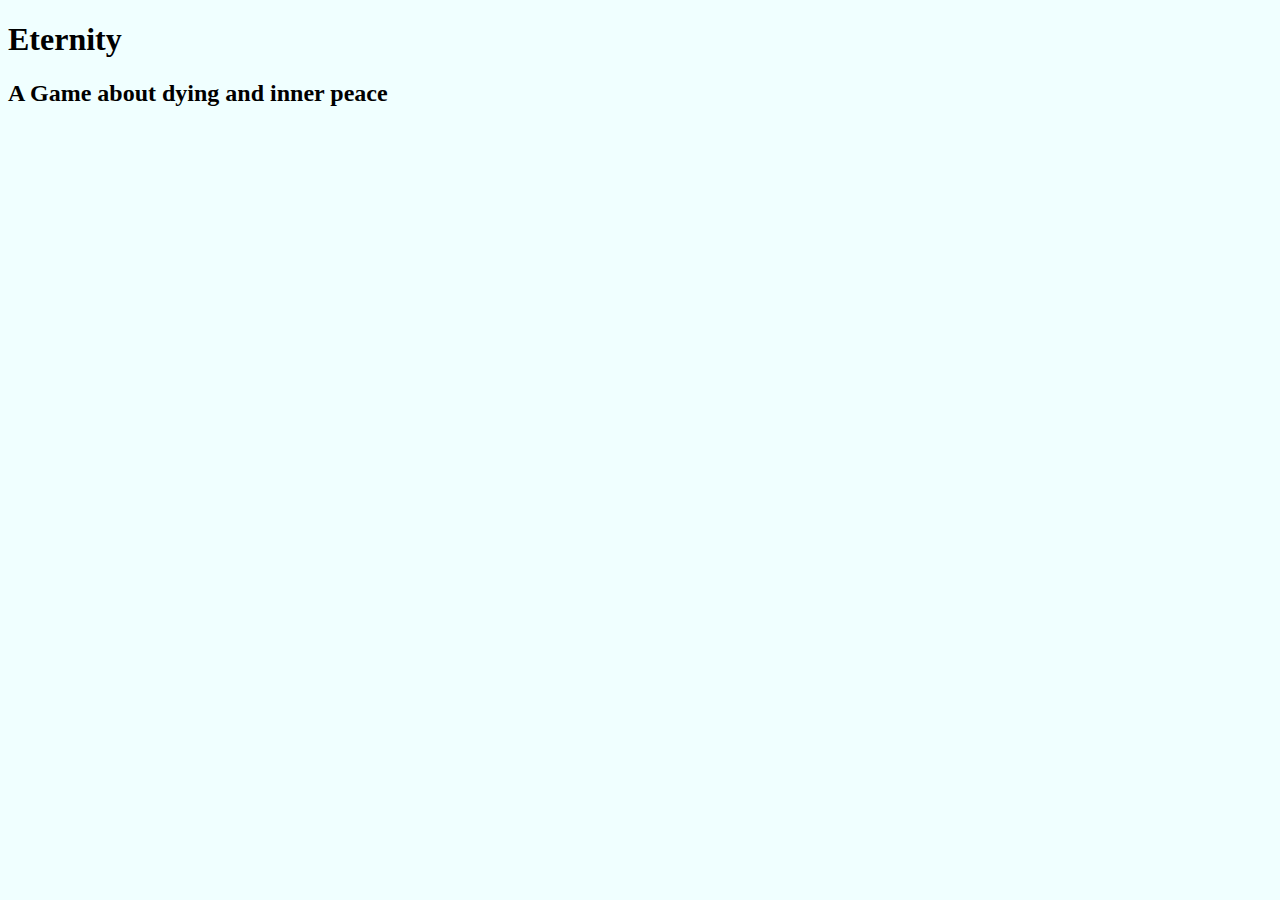
==== Projects/eternity.html @ fd1e4439 "index prepared and projects added" ====
<!DOCTYPE html>
<html lang="en">
<meta charset="UTF-8">
<title>Eternity Game</title>

<body style="background-color:azure">
    <h1>Eternity</h1>
    <h2>A Game about dying and inner peace</h2>
    

</body>

</html>
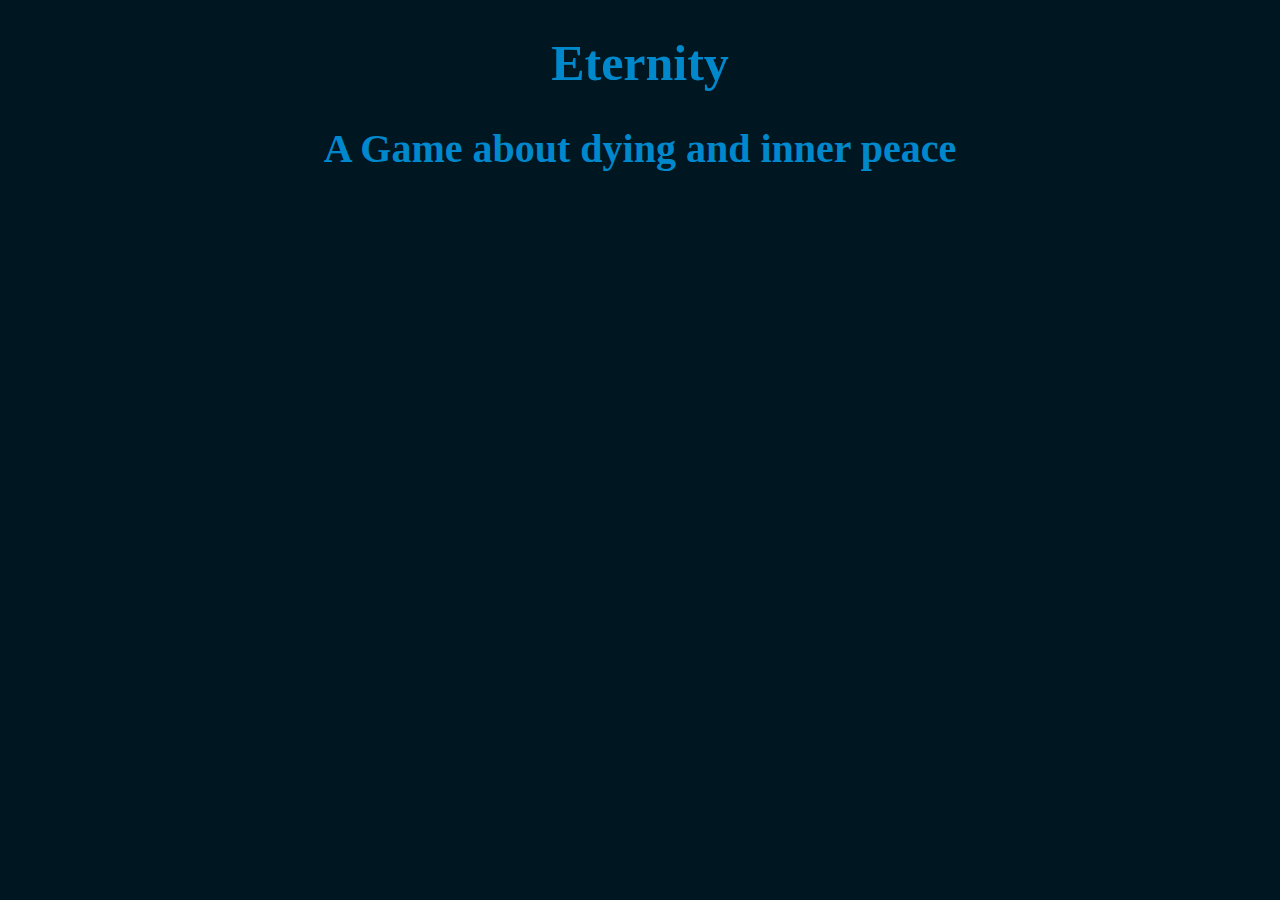
==== commit 334c4a60: "new css" ====
--- a/Projects/eternity.html
+++ b/Projects/eternity.html
@@ -1,9 +1,13 @@
 <!DOCTYPE html>
 <html lang="en">
 <meta charset="UTF-8">
-<title>Eternity Game</title>
+<link rel="stylesheet" href="../index.css">
 
-<body style="background-color:azure">
+<head>
+    <title>Eternity Game</title>
+</head>
+
+<body>
     <h1>Eternity</h1>
     <h2>A Game about dying and inner peace</h2>
     
--- a/index.css
+++ b/index.css
@@ -0,0 +1,35 @@
+.center {
+    margin-left: auto;
+    margin-right: auto;
+}
+
+* {
+    color: #0088cc;
+}
+
+body {
+    background-color: #001621;
+}
+
+h1 {
+    font-size: 50px;
+    text-align: center;
+}
+
+h2 {
+    font-size: 40px;
+    text-align: center;
+}
+
+th {
+    font-size: 30px;
+}
+
+td {
+    font-size: 20px;
+}
+
+th, td {
+    padding: 15px;
+    text-align: left;
+}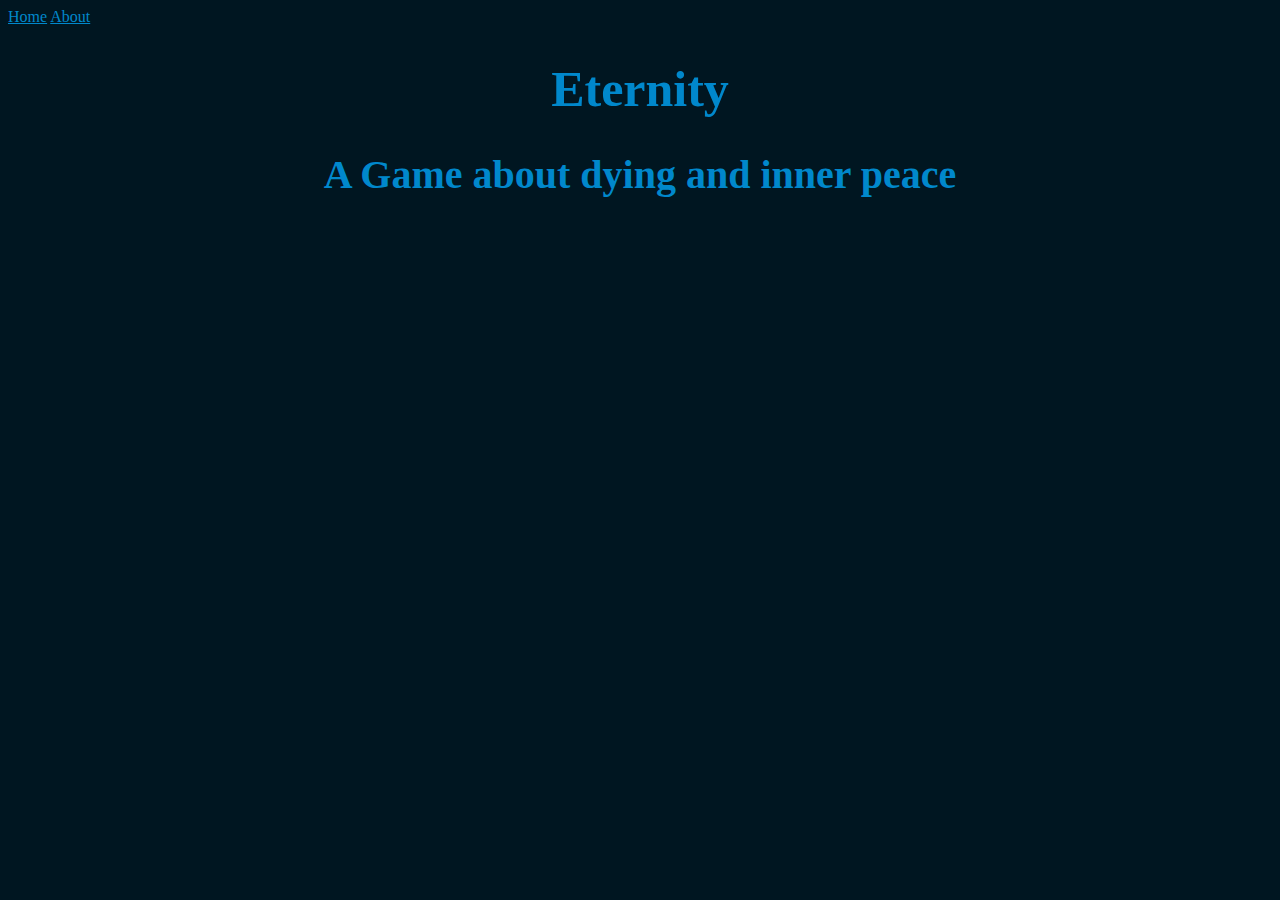
==== commit 9409edfa: "wrong link in eternity.html fixed" ====
--- a/Projects/eternity.html
+++ b/Projects/eternity.html
@@ -5,6 +5,12 @@
 
 <head>
     <title>Eternity Game</title>
+
+    <!-- Top Navigation Bar -->
+    <div class="topnav">
+        <a class="active" href="../index.html">Home</a>
+        <a href="../about.html">About</a>
+    </div>
 </head>
 
 <body>
